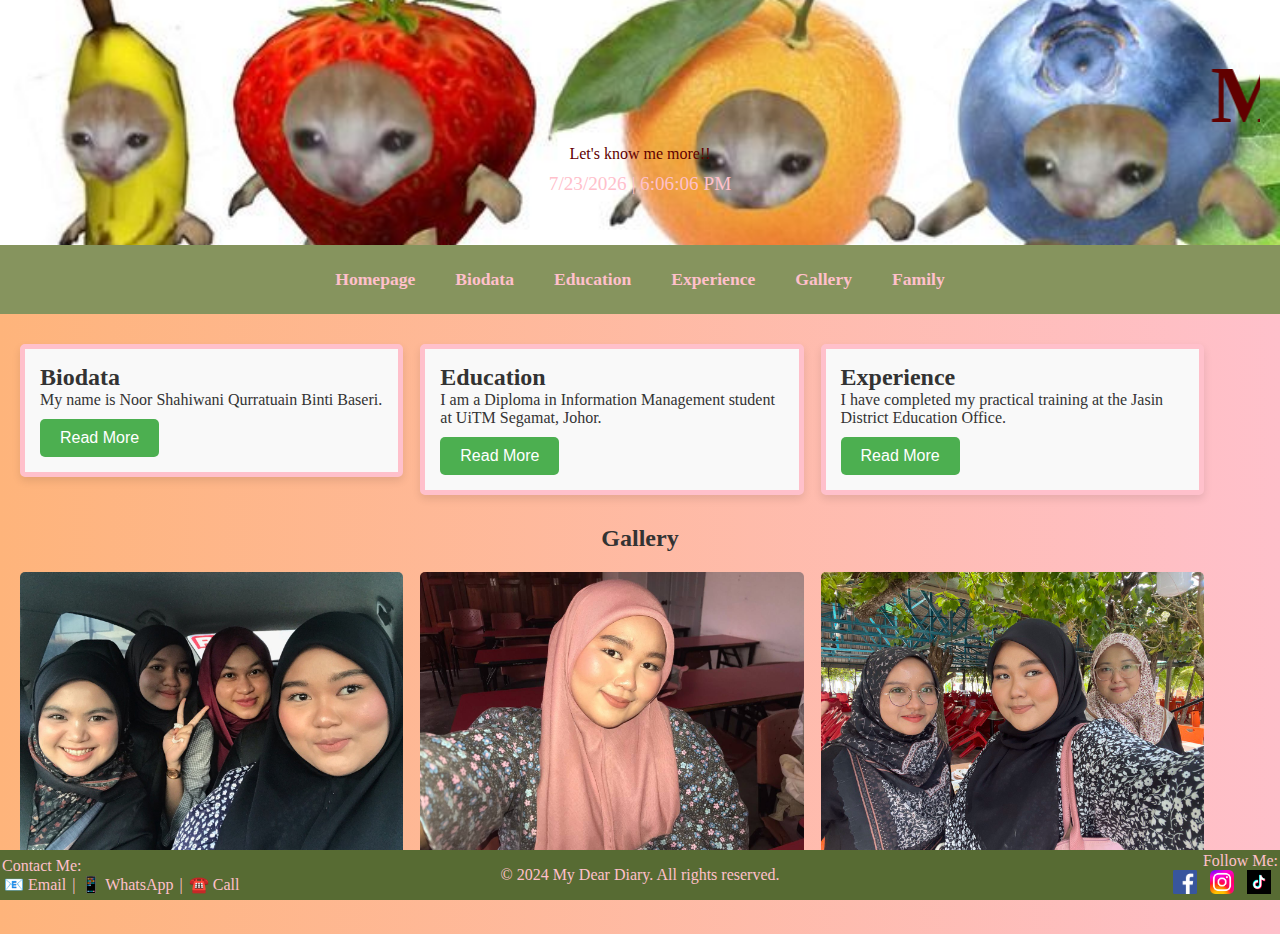
==== index.html @ 574da5b0 "Add files via upload" ====
<!DOCTYPE html>
<html lang="en">
<head>
  <meta charset="UTF-8">
  <meta name="viewport" content="width=device-width, initial-scale=1.0">
  <title>My Dear Diary</title>
  <link rel="icon" type="image/x-icon" href="logo.jpg">
  <link rel="stylesheet" href="footer.css">
    <style>
    * {
      box-sizing: border-box;
      margin: 0;
      padding: 0;
    }

    body {
      font-family: times new roman;
      background: linear-gradient(to right, #feb47b, pink);
      color: #333;
     
    }

    .header {
      background-image: url('hello.jpg');
      background-size: cover;
      background-position: center;
      color: #610000;
      text-align: center;
      padding: 50px 20px;
    }

    .header h1 {
      font-size: 5em;
    }

    .clock-date {
      color:pink;
      font-size: 1.2em;
      margin-top: 10px;
    }

    .topnav {
      position: sticky;
      top: 0;
      background-color: #86945e;
      display: flex;
      justify-content: center;
      padding: 10px 0;
      z-index: 1000;
    }

    .topnav a {
      color: pink;
      padding: 14px 20px;
      text-decoration: none;
      font-size: 1.1em;
      font-weight: bold; 
      transition: all 0.3s;
    }

    .topnav a:hover {
      background-color: #78866b;
      color: #fofffo;
      border-radius: 5px;
      box-shadow: 0 4px 6px rgba(0, 0, 0, 0.2);
    }

    .row {
      display: flex;
      flex-wrap: wrap;
      gap: 17px;
      margin: 20px;
    }

    .column {
      flex: 1 1 calc(33.33% - 30px);
      max-width: calc(33.33% - 30px);
    }

    .card {
      background-color: #f9f9f9;
      border: 5px solid pink;
      border-radius: 5px;
      box-shadow: 0 4px 8px rgba(0, 0, 0, 0.1);
      padding: 15px;
      margin: 10px 0;
      animation: fadeIn 1s ease-in-out;
    }

    .gallery img {
      width: 100%;
      border-radius: 5px;
      transition: transform 0.3s ease;
    }

    .gallery img:hover {
      transform: scale(1.05);
    }

    button {
      background-color: #4CAF50;
      border: none;
      color: white;
      padding: 10px 20px;
      font-size: 16px;
      cursor: pointer;
      border-radius: 5px;
      margin-top: 10px;
    }

    button:hover {
      background-color: red;
    }

    @keyframes fadeIn {
      from {
        opacity: 0;
      }
      to {
        opacity: 1;
      }
    }

    @media (max-width: 600px) {
      .column {
        flex: 1 1 100%;
        max-width: 100%;
      }
    }
  </style>
</head>
<body>
  <div class="header">
    <marquee><h1> My Dear Diary</h1></marquee>
    <p>Let's know me more!!</p>
    <div class="clock-date">
      <span id="date"></span> | <span id="clock"></span>
    </div>
  </div>

  <div class="topnav">
    <a href="index.html">Homepage</a>
    <a href="biodata.html">Biodata</a>
    <a href="education.html">Education</a>
    <a href="experience.html">Experience</a>
    <a href="gallery.html">Gallery</a>
    <a href="family.html">Family</a>
  </div>

  <div class="row">
    <div class="column">
      <div class="card">
        <h2>Biodata</h2>
        <p>My name is Noor Shahiwani Qurratuain Binti Baseri.</p>
        <a href="biodata.html" style="text-decoration: none;">
          <button>Read More</button>
        </a>
      </div>
    </div>
    <div class="column">
      <div class="card">
        <h2>Education</h2>
        <p>I am a Diploma in Information Management student at UiTM Segamat, Johor.</p>
        <a href="education.html" style="text-decoration: none;">
          <button>Read More</button>
        </a>
      </div>
    </div>
    <div class="column">
      <div class="card">
        <h2>Experience</h2>
        <p>I have completed my practical training at the Jasin District Education Office.</p>
        <a href="experience.html" style="text-decoration: none;">
          <button>Read More</button>
        </a>
      </div>
    </div>
  </div>

  <div class="gallery">
    <h2 style="text-align:center;">Gallery</h2>
    <div class="row">
      <div class="column">
        <img src="childhood friends.jpg" alt="me with my childhood friends">
      </div>
      <div class="column">
        <img src="me.jpg" alt="myself">
      </div>
      <div class="column">
        <img src="student practical.jpg " alt="Me and my internship friends.">
      </div>
    </div>
  </div>

<div class="footer">
  <div class="footer-left">
    <p>Contact Me:</p>
    <a href="mailto:nshahiwani@gmail.com">📧 Email</a> |
    <a href="http://www.wasap.my/601128851107" target="_blank">📱 WhatsApp</a> |
    <a href="tel:601128851107">☎️ Call</a>
  </div>
  <div class="footer-center">
    <p>© 2024 My Dear Diary. All rights reserved.</p>
  </div>
  <div class="footer-right">
    <p>Follow Me:</p>
    <a href="https://www.facebook.com/your-profile" target="_blank">
      <img src="facebook-icon.jpg" alt="Facebook">
    </a>
    <a href="https://www.instagram.com/your-profile" target="_blank">
      <img src="instagram-icon.jpg" alt="Instagram">
    </a>
    <a href="https://twitter.com/your-profile" target="_blank">
      <img src="tiktok-icon.jpg" alt="Twitter">
    </a>
  </div>
</div>

  <script>
    function updateClockAndDate() {
      const now = new Date();
      const date = now.toLocaleDateString();
      const time = now.toLocaleTimeString();
      document.getElementById('date').textContent = date;
      document.getElementById('clock').textContent = time;
    }

    setInterval(updateClockAndDate, 1000); // Update every second
    updateClockAndDate(); // Initial call to display immediately
  </script>
</body>
</html>
---- footer.css ----
.footer {
  background-color: #576b33;
  color: pink;
  padding: 2px; 
  position: sticky;
  bottom: 0;
  width: 100%;
  display: flex;
  justify-content: space-between; /* Distribute left, center, right sections */
  align-items: center; /* Align items vertically */
  text-align: center; /* Default text alignment for all sections */
}

.footer-left,
.footer-right {
  width: 50%; /* Left and Right sections get equal space */
  text-align: left; /* Align text/icons in the left section */
}

.footer-right {
  text-align: right; /* Align text/icons in the right section */
}

.footer-center {
  width: 40%; /* Center section for copyright */
}

.footer a {
  color: pink;
  text-decoration: none;
  margin: 0 2px;
  padding: 0; /* Ensure no padding around links */
  transition: color 0.3s ease;
}

.footer a:hover {
  color: white;
}

.footer img {
  width: 24px;
  height: 24px;
  margin-right: 5px; /* Adjusted margin to 5px */
  transition: transform 0.3s ease;
}

.footer img:hover {
  transform: scale(1.1);
}
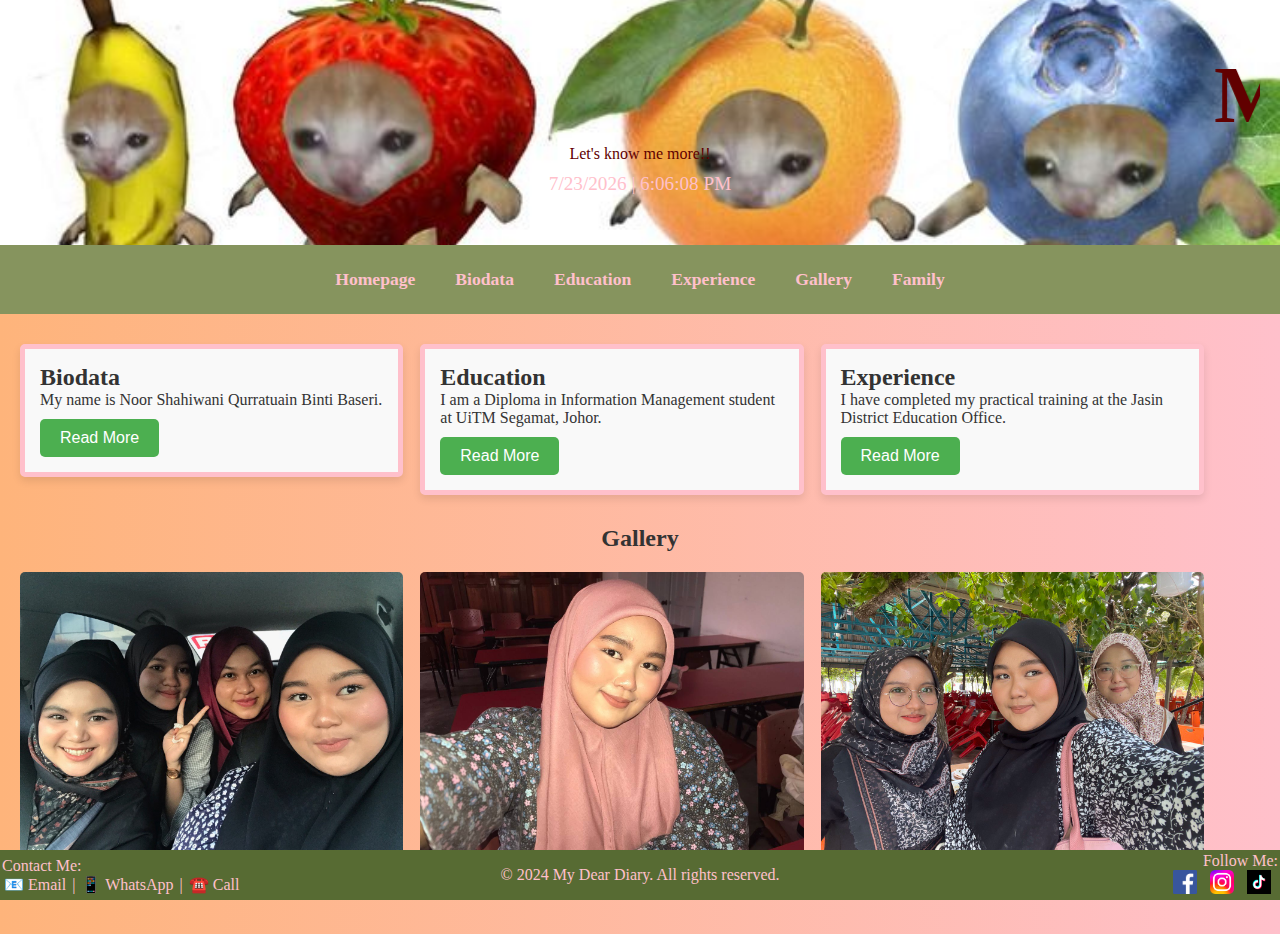
==== commit 2f2d58ef: "Update index.html" ====
--- a/index.html
+++ b/index.html
@@ -181,13 +181,13 @@
     <h2 style="text-align:center;">Gallery</h2>
     <div class="row">
       <div class="column">
-        <img src="childhood friends.jpg" alt="me with my childhood friends">
+        <img src="childhood friends.jpg" alt="My childhood friends">
       </div>
       <div class="column">
-        <img src="me.jpg" alt="myself">
+        <img src="me.jpg" alt="Myself">
       </div>
       <div class="column">
-        <img src="student practical.jpg " alt="Me and my internship friends.">
+        <img src="student practical.jpg " alt="My internship friends.">
       </div>
     </div>
   </div>
@@ -210,8 +210,8 @@
     <a href="https://www.instagram.com/your-profile" target="_blank">
       <img src="instagram-icon.jpg" alt="Instagram">
     </a>
-    <a href="https://twitter.com/your-profile" target="_blank">
-      <img src="tiktok-icon.jpg" alt="Twitter">
+    <a href="https://www.tiktok.com/@d4r1n33?_t=8ruZhUkv2gx&_r=1" target="_blank">
+      <img src="tiktok-icon.jpg" alt="Tiktok">
     </a>
   </div>
 </div>
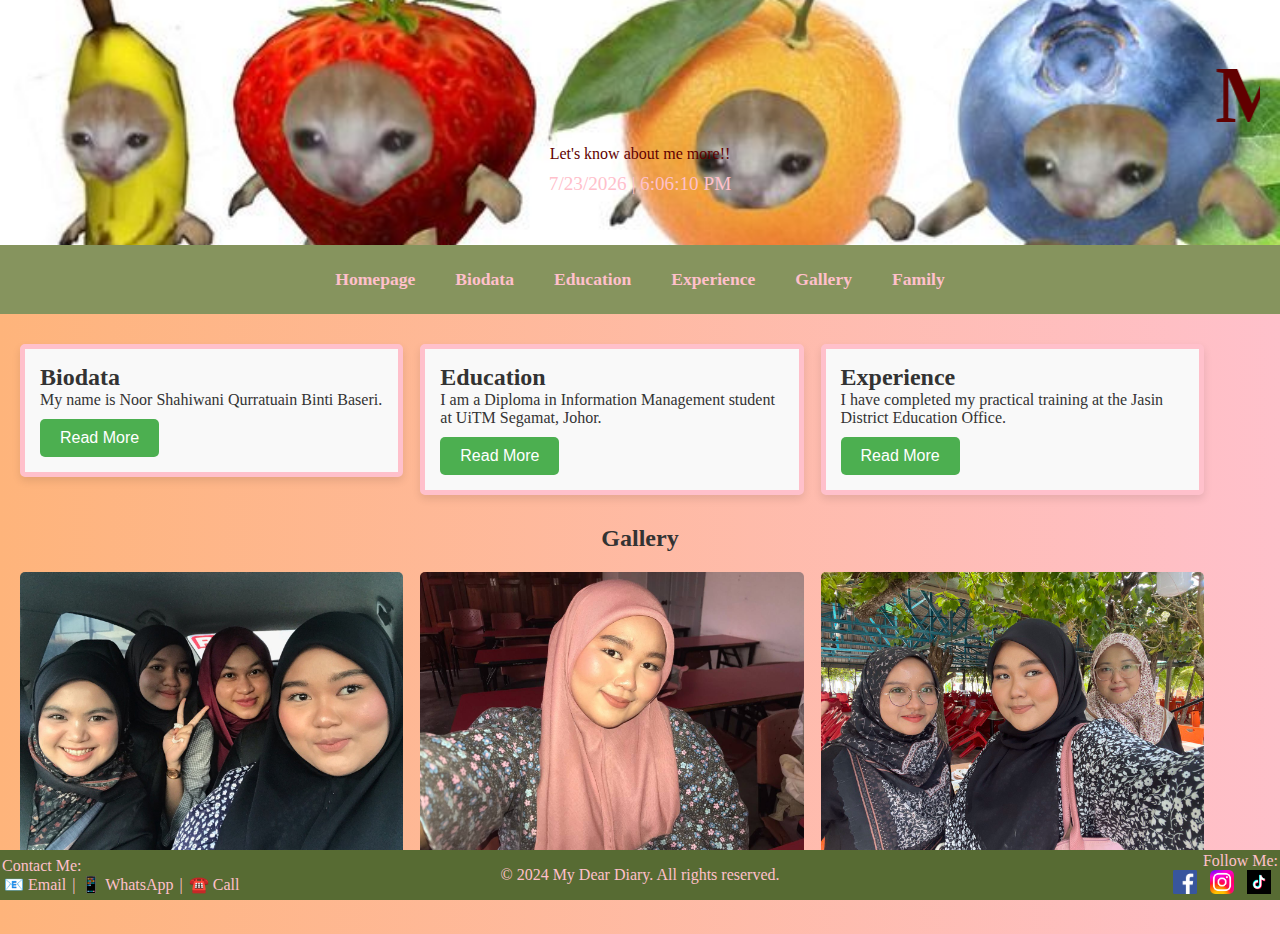
==== commit eb9677c2: "Update index.html" ====
--- a/index.html
+++ b/index.html
@@ -132,7 +132,7 @@
 <body>
   <div class="header">
     <marquee><h1> My Dear Diary</h1></marquee>
-    <p>Let's know me more!!</p>
+    <p>Let's know about me more!!</p>
     <div class="clock-date">
       <span id="date"></span> | <span id="clock"></span>
     </div>
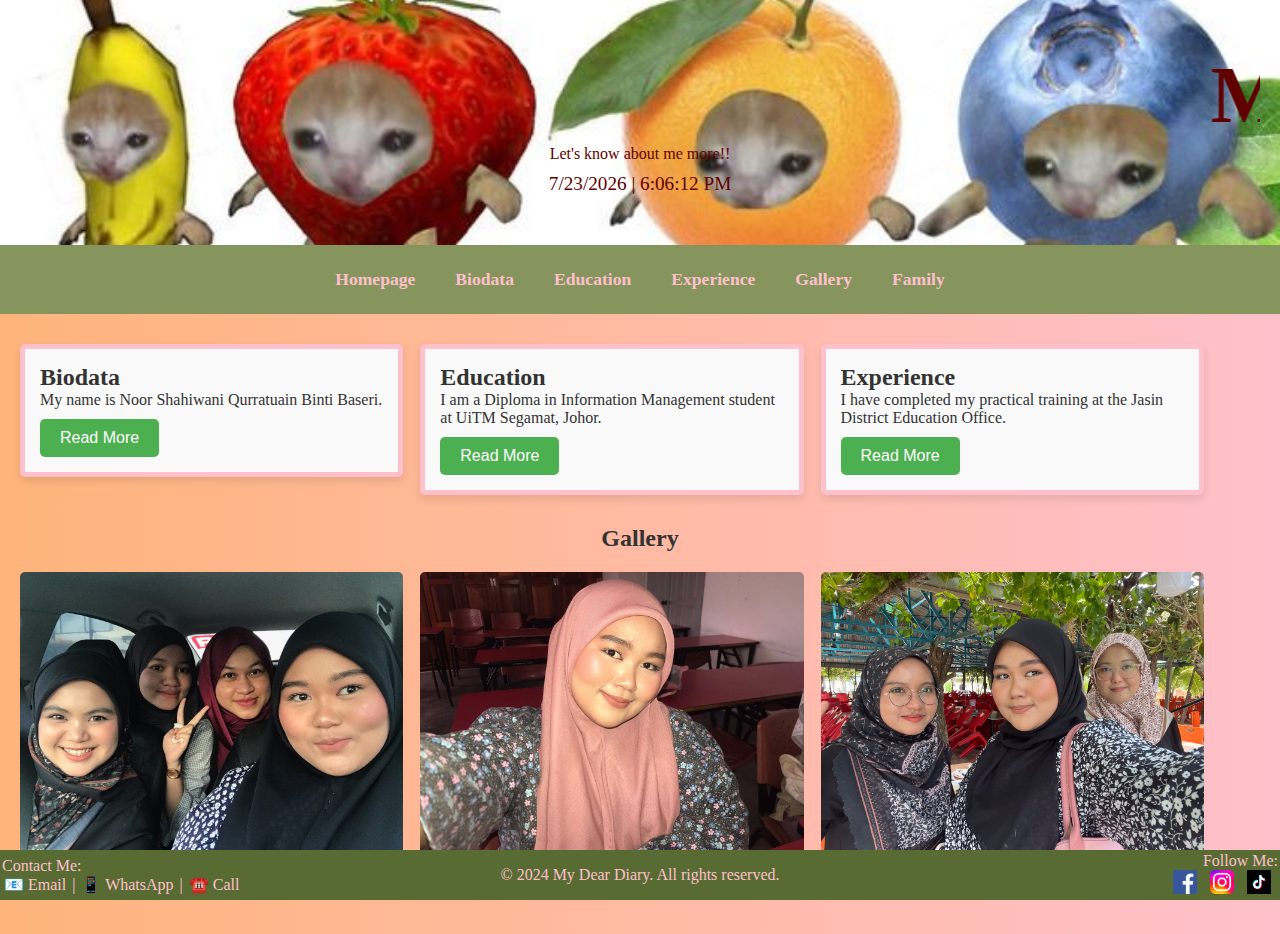
==== commit 2b8d5b77: "Update index.html" ====
--- a/index.html
+++ b/index.html
@@ -34,7 +34,7 @@
     }
 
     .clock-date {
-      color:pink;
+      color: #610000;
       font-size: 1.2em;
       margin-top: 10px;
     }
